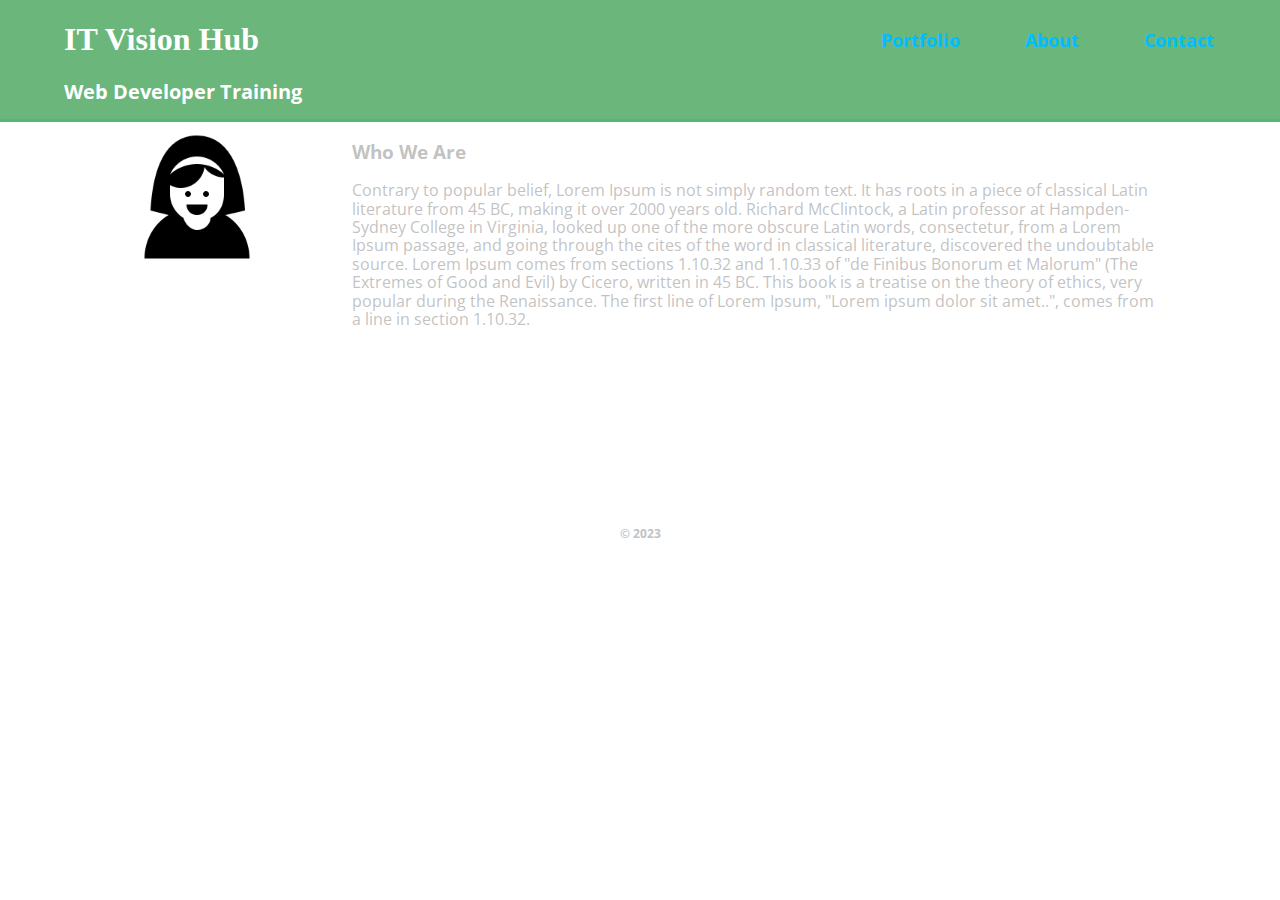
==== about.html @ 187d1ab1 "first commit" ====
<!DOCTYPE html>
<html lang="en">
<head>
    <meta charset="UTF-8">
    <meta http-equiv="X-UA-Compatible" content="IE=edge">
    <meta name="viewport" content="width=device-width, initial-scale=1.0">
    <title>Web Development Training</title>
    <link href="css/normalize.css" rel="stylesheet"/>
    <link href="css/main.css" rel="stylesheet"/>
    <link href="css/responsive.css" rel="stylesheet"/>
    <style>
        @import url('https://fonts.googleapis.com/css2?family=Open+Sans:ital,wght@0,400;0,500;0,600;0,700;0,800;1,300;1,400;1,500;1,600;1,700;1,800&display=swap');
        </style>
        
     
</head>
<body>

    <header>
        <a href="index.html" id="logo">
            <h1>IT Vision Hub</h1>
            <h2>Web Developer Training</h2>
        </a>
        <nav>
            <ul>
                <li><a href="index.html">Portfolio</a></li>
                <li><a href="about.html">About</a></li>
                <li><a href="contact.html">Contact</a></li>
            </ul>
        </nav>
    </header>

    <div id="wrapper">
        <section id="about-primary">
            <img  class="profile-photo" src="image/user.png" alt="ITVisionHUb Photo " title="ITVisionHub Photo"/>
        </section>
        <section id="about-secondary">
             <h3>Who We Are</h3>
            <p>Contrary to popular belief, Lorem Ipsum is not simply random text. It has roots in a piece of classical Latin literature from 45 BC, making it over 2000 years old. Richard McClintock, a Latin professor at Hampden-Sydney College in Virginia, looked up one of the more obscure Latin words, consectetur, from a Lorem Ipsum passage, and going through the cites of the word in classical literature, discovered the undoubtable source. Lorem Ipsum comes from sections 1.10.32 and 1.10.33 of "de Finibus Bonorum et Malorum" (The Extremes of Good and Evil) by Cicero, written in 45 BC. This book is a treatise on the theory of ethics, very popular during the Renaissance. The first line of Lorem Ipsum, "Lorem ipsum dolor sit amet..", comes from a line in section 1.10.32.</p>
 
        </section>
    
    <footer><h5>&copy 2023 </h5></footer>
</div>
</body>
</html>
---- css/main.css ----
/*================================================================
General
================================================================*/
body{
    font-family: "Open Sans";
    background-color: #ffff;
    color: #9999;

}
a{
    text-decoration: none;
}
header{
    float: left;
    width: 100%;
    border-bottom: 3px solid #03b97633;
    background-color: #6ab67b;
}
#logo{
    text-align: center;
    margin:0;

}
h1{
    font-family: "Changa One";

}
h2{
    font-size: 1.25em;
}
h1,h2{
    color: white;
}
a{
    color: #cccc;
}

#wrapper{

    max-width: 100%;
    margin: 0 auto;
    margin: 0 5%;
}
/*================================================================
Navigation
================================================================*/
nav{
    text-align: center;
    padding:10px 0;
    margin:20px 0 0;
    background-color: #f79a04;
}
nav ul {
    list-style: none;
    margin:0 10px;
    padding:0;
}
nav ul li{
    display: inline-block;
}
nav ul li a{
    font-weight: bold;
    padding: 10px 30px;
    color:rgb(0, 191, 255);
}
nav a.selected, nav a:hover{
    color:#32673f;
}
nav a:visited{
    color:#ffff;
}

/*================================================================
Project Section
================================================================*/
#gallery{
    margin:0;
    padding:0;
    list-style: none;

}
#gallery li:nth-child(4){
    clear: both;
}

img{
    max-width: 100%;
}
#gallery li{

    float: left;
    width: 30%;
    margin: 2.5%;
    background-color:#f5f5f5;
    color: #bac3c7;
}
#gallery li a p{
    margin: 0;
    padding: 5%;
    font-size: 2.25em;
    color: #bdc3c7;

}

/*================================================================
About
================================================================*/
.profile-photo{
    max-width: 150px;
    display: block;
    margin: 0 auto 30px;
}


/*================================================================
footer
================================================================*/
footer{
    text-align: center;
    clear: both;
    color:#bdc3c7;
    font-size: 0.90em;
    padding-top:50px;
}
---- css/responsive.css ----
@media screen and (min-width:480px) {
    /*==================================================
    Portfolio page
    ====================================================*/
    
    #gallery li{
        width: 28%;
    }
/*==================================================
    About And contact
    ====================================================*/
    #contact-primary{
        width: 60%;
        float: left;
        margin-left: 5%;;

    }
    #contact-secondary{
        width: 20%;
        float: right;
        margin-right:5%;
 
    }

    #about-primary{
        width: 20%;
        float: left;
        margin-left: 5%;;

    }
    #about-secondary{
        width: 70%;
        float: right;
        margin-right:5%;
 
    }
    
    #contact-secondary ul{
        padding: 10px;
        list-style: circle;
    }
    .profile-photo{
        float: left;
        margin:0 5% 80% 0;
    }
}


    
@media screen and (min-width:660px) {
    #logo{
        float:left;
        margin-left: 5%;
        text-align: left;
        width: 45%;
    }
    nav{
        background:none;
        float: right;
        font-size: 1.125em;
        margin-right:2%;
        text-align: right;
        width: 45%;

    }

}
@media screen and (min-width:320px) and (max-width:700px){
    #gallery li:nth-child(4){
        clear:none;
    }
    footer{
        padding-top: 0px;
    }
}
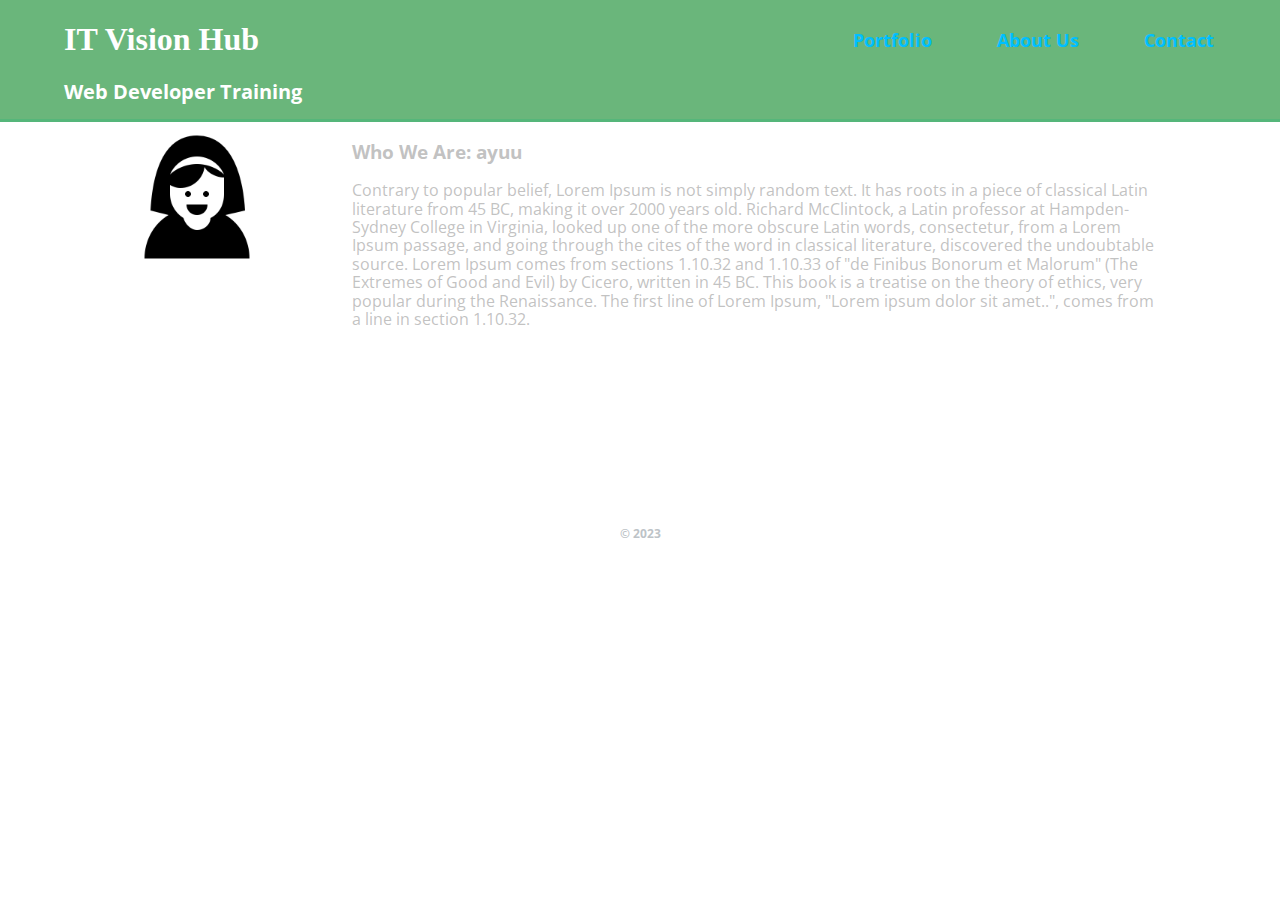
==== commit 3d974599: "update about" ====
--- a/about.html
+++ b/about.html
@@ -24,7 +24,7 @@
         <nav>
             <ul>
                 <li><a href="index.html">Portfolio</a></li>
-                <li><a href="about.html">About</a></li>
+                <li><a href="about.html">About Us</a></li>
                 <li><a href="contact.html">Contact</a></li>
             </ul>
         </nav>
@@ -35,7 +35,7 @@
             <img  class="profile-photo" src="image/user.png" alt="ITVisionHUb Photo " title="ITVisionHub Photo"/>
         </section>
         <section id="about-secondary">
-             <h3>Who We Are</h3>
+             <h3>Who We Are: ayuu</h3>
             <p>Contrary to popular belief, Lorem Ipsum is not simply random text. It has roots in a piece of classical Latin literature from 45 BC, making it over 2000 years old. Richard McClintock, a Latin professor at Hampden-Sydney College in Virginia, looked up one of the more obscure Latin words, consectetur, from a Lorem Ipsum passage, and going through the cites of the word in classical literature, discovered the undoubtable source. Lorem Ipsum comes from sections 1.10.32 and 1.10.33 of "de Finibus Bonorum et Malorum" (The Extremes of Good and Evil) by Cicero, written in 45 BC. This book is a treatise on the theory of ethics, very popular during the Renaissance. The first line of Lorem Ipsum, "Lorem ipsum dolor sit amet..", comes from a line in section 1.10.32.</p>
  
         </section>
